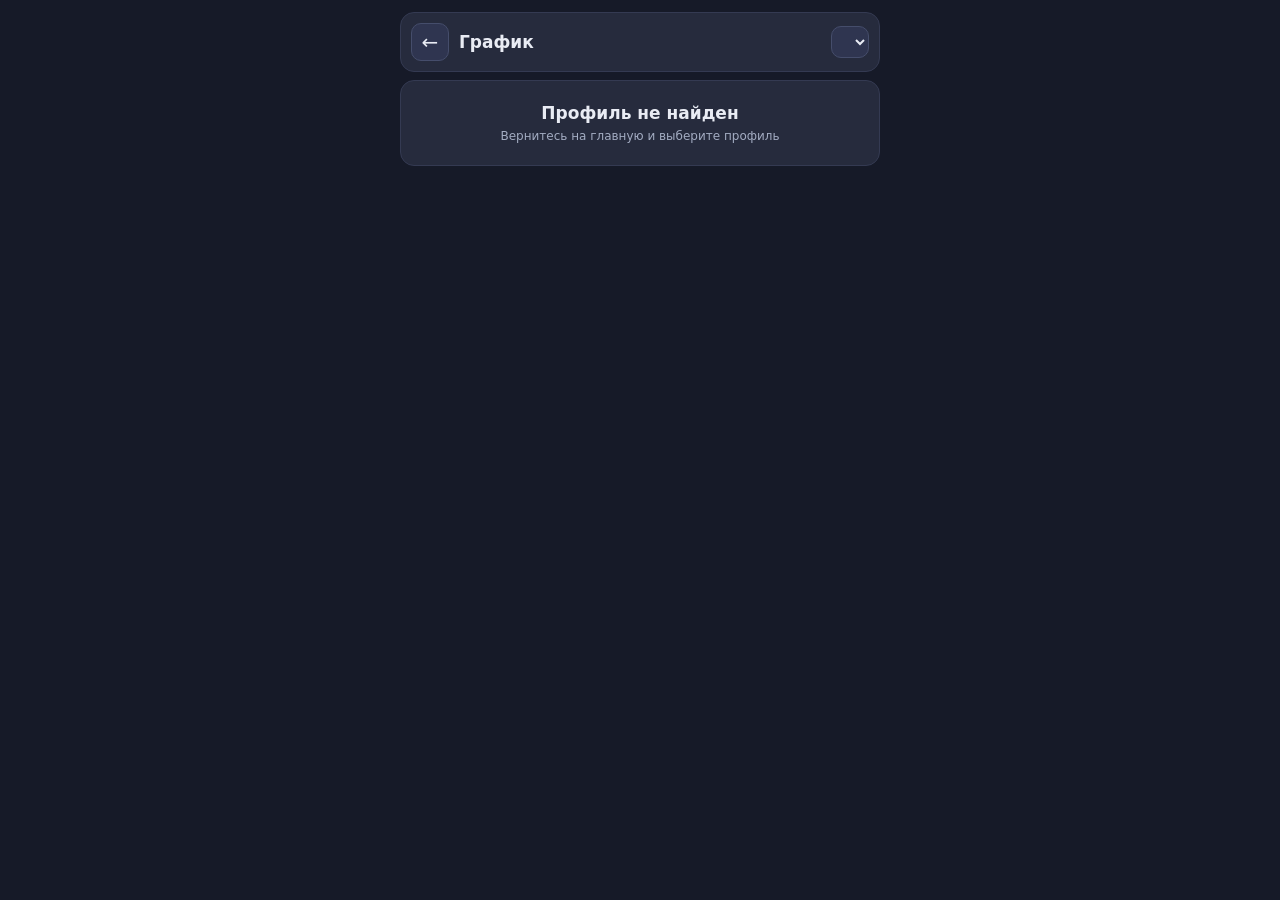
==== schedule.html @ d656f708 "Add files via upload" ====
<!DOCTYPE html>
<html lang="ru">
<head>
<meta charset="UTF-8">
<meta name="viewport" content="width=device-width, initial-scale=1, maximum-scale=1">
<title>График</title>
<style>
:root{--bg:#161a28;--card:#262b3d;--row:#262b3d;--line:#343a52;--txt:#e9ecf4;--mut:#a3acc2;--acc:#f5a524;--green:#3fbf8a;--vac:#8b7cf6;--btn:#2f3550;--bline:#454d6b}
*{box-sizing:border-box;-webkit-tap-highlight-color:transparent}
body{margin:0;background:var(--bg);color:var(--txt);font-family:system-ui,-apple-system,"Segoe UI",Roboto,sans-serif;font-size:14px;padding:12px;display:flex;justify-content:center}
.app{width:100%;max-width:480px;padding-bottom:20px}
.card{background:var(--card);border:1px solid var(--line);border-radius:14px;padding:10px;margin-bottom:8px}
.row{display:flex;align-items:center;justify-content:space-between;gap:8px}
.cap{color:var(--mut);font-size:11px;letter-spacing:.04em;text-transform:uppercase}
.mut{color:var(--mut);font-size:12px}
.title{font-size:17px;font-weight:600}
.back{width:38px;height:38px;border-radius:10px;border:1px solid #454d6b;color:var(--txt);text-decoration:none;font-size:20px;display:flex;align-items:center;justify-content:center;background:#2f3550;flex-shrink:0}
.yr{background:var(--btn);border:1px solid var(--bline);color:var(--txt);border-radius:10px;padding:6px 8px;font-size:14px;font-weight:600;font-family:inherit}
.yr option{background:#262b3d;color:#e9ecf4}
.tiles{display:grid;grid-template-columns:repeat(4,minmax(0,1fr));gap:6px;margin-bottom:8px}
.tile{background:#2f3550;border:1px solid #454d6b;border-radius:12px;padding:10px 2px 8px;text-align:center;color:var(--txt);font-size:11px;font-weight:500;line-height:1.2;min-width:0;font-family:inherit;cursor:pointer}
.tile svg{display:block;margin:0 auto 5px}
.sqr{display:block;width:14px;height:14px;background:#f0707a;border-radius:3px;margin:4px auto 9px}
.bar{height:6px;border-radius:3px;background:var(--btn);margin-top:8px;overflow:hidden}.bar i{display:block;height:100%;width:0;background:var(--vac);border-radius:3px}
.big{font-size:17px;font-weight:600;margin-top:2px}
.vrow{display:flex;align-items:center;justify-content:space-between;gap:8px;border-top:1px solid var(--line);padding:7px 0 0;margin-top:7px;font-size:13px}
.icobtn{width:34px;height:34px;border-radius:10px;border:1px solid var(--bline);background:var(--btn);color:var(--mut);display:flex;align-items:center;justify-content:center;cursor:pointer;padding:0;flex-shrink:0}
.smallbtn{border:1px solid var(--bline);background:var(--btn);color:var(--txt);border-radius:10px;padding:7px 12px;font-size:13px;font-weight:600;font-family:inherit;cursor:pointer}
.x{width:30px;height:30px;border-radius:8px;border:1px solid #454d6b;background:transparent;color:#f0707a;font-size:14px;cursor:pointer;padding:0;flex-shrink:0}
.warn{color:#fbbf24;font-size:11px}
.mo{background:#1c2030;border:1px solid var(--line);border-radius:8px;padding:4px 3px}
.mt{font-size:11px;font-weight:600;color:var(--acc);text-align:center;margin-bottom:3px}
.wd{display:grid;grid-template-columns:repeat(7,1fr);gap:1px;font-size:7px;color:#7d86a0;text-align:center;margin-bottom:1px}
.gd{display:grid;grid-template-columns:repeat(7,1fr);gap:1px}
.c{height:15px;border-radius:3px;display:flex;align-items:center;justify-content:center;font-size:8px;color:#7d86a0;border:1px solid transparent}
.wp{background:rgba(245,165,36,.22);color:#f5a524;font-weight:600}
.hp{background:rgba(63,191,138,.18);color:#3fbf8a;font-weight:600}
.wf{background:transparent;color:rgba(245,165,36,.85);border:1px dashed rgba(245,165,36,.4)}
.hf{background:transparent;color:rgba(63,191,138,.85);border:1px dashed rgba(63,191,138,.4)}
.vc{background:rgba(139,124,246,.28);color:#a99dfa;font-weight:600}
.td{outline:1.5px solid #e9ecf4;outline-offset:-1px;font-weight:700}
.lg{display:flex;gap:12px;flex-wrap:wrap;font-size:11px;color:var(--mut);margin-bottom:8px}
.lg span::before{content:"";display:inline-block;width:9px;height:9px;border-radius:3px;margin-right:5px;vertical-align:-1px}
.l1::before{background:rgba(245,165,36,.5)}.l2::before{background:rgba(63,191,138,.4)}.l3::before{background:rgba(139,124,246,.55)}.l4::before{border:1px dashed #a3acc2}
.btn{flex:1;border-radius:12px;padding:12px 4px;font-size:14px;font-weight:600;font-family:inherit;cursor:pointer;border:1.5px solid}
.btn.main{background:var(--acc);border-color:var(--acc);color:#1f1300}
.btn.out{background:transparent;border-color:var(--acc);color:var(--acc)}
.btn.plain{background:transparent;border-color:#454d6b;color:var(--txt)}
.ov{position:fixed;inset:0;background:rgba(0,0,0,.65);display:none;align-items:flex-end;justify-content:center;z-index:50;padding:12px}
.ov.show{display:flex}
.dlg{background:#262b3d;border:1px solid var(--line);border-radius:16px;padding:14px;width:100%;max-width:420px}
.dlg h3{margin:0 0 6px;font-size:16px;font-weight:600}
.dlg .note{color:var(--mut);font-size:12px;margin-bottom:10px;line-height:1.4}
.lab{display:block;margin:8px 0 4px;color:var(--mut);font-size:11px;text-transform:uppercase;letter-spacing:.04em}
input[type=date]{width:100%;background:#1c2030;border:1px solid #454d6b;border-radius:8px;color:var(--txt);padding:10px;font-size:16px;font-family:inherit;color-scheme:dark}
.btns{display:flex;gap:8px;margin-top:12px}
.seg{display:grid;grid-template-columns:repeat(2,minmax(0,1fr));gap:6px}
.sb{border:1.5px solid #454d6b;border-radius:10px;padding:10px 4px;text-align:center;font-size:13px;color:#c9cfdf;cursor:pointer}
.sb.on{border-color:var(--acc);background:rgba(245,165,36,.2);color:var(--acc);font-weight:600}
.banner{border-radius:12px;padding:10px;margin-bottom:8px;border:1px solid}
.banner.pv{background:rgba(164,155,255,.12);border-color:rgba(164,155,255,.5)}
.banner.pl{background:rgba(245,165,36,.1);border-color:rgba(245,165,36,.4)}
.empty{text-align:center;padding:22px 10px}
#toast{position:fixed;left:50%;bottom:22px;transform:translateX(-50%);max-width:92%;background:#2f3550;color:#e9ecf4;border:1px solid #454d6b;padding:10px 16px;border-radius:12px;font-size:13px;line-height:1.45;opacity:0;pointer-events:none;transition:opacity .25s;z-index:99}
.hidden{display:none}
a{color:var(--acc)}
</style>
</head>
<body>
<div class="app">

  <div class="card row">
    <span style="display:flex;align-items:center;gap:10px"><a class="back" href="index.html" aria-label="Назад">←</a><span class="title">График</span></span>
    <select id="yearSel" class="yr" aria-label="Год"></select>
  </div>

  <div id="noProfile" class="card empty hidden">
    <div class="title">Профиль не найден</div>
    <div class="mut" style="margin-top:6px">Вернитесь на главную и выберите профиль</div>
  </div>

  <div id="main">
    <div class="row" style="padding:0 6px 8px">
      <span class="mut" id="tplLine"></span>
      <a class="mut" href="index.html#settings">изменить</a>
    </div>

    <div id="banner"></div>

    <div class="tiles">
      <button class="tile" id="bStart"><svg width="24" height="24" viewBox="0 0 24 24" fill="#3fbf8a" aria-hidden="true"><path d="M7 4.5v15l12-7.5z"/></svg>Начало каденции</button>
      <button class="tile" id="bEnd"><span class="sqr"></span>Конец каденции</button>
      <button class="tile" id="bShift"><svg width="24" height="24" viewBox="0 0 24 24" fill="none" stroke="#f5a524" stroke-width="1.8" stroke-linecap="round" stroke-linejoin="round" aria-hidden="true"><path d="M18 4l3 3-3 3"/><path d="M3 7h18"/><path d="M6 20l-3-3 3-3"/><path d="M21 17H3"/></svg>Сдвиг</button>
      <button class="tile" id="bVac"><svg width="24" height="24" viewBox="0 0 24 24" fill="none" stroke="#8b7cf6" stroke-width="1.8" stroke-linecap="round" stroke-linejoin="round" aria-hidden="true"><path d="M17.5 21h-11a1 1 0 0 1 0-2h11a1 1 0 0 1 0 2"/><path d="M12 19v-8"/><path d="M5 11a7 7 0 0 1 14 0z"/></svg>Отпуск</button>
    </div>

    <div id="emptyState" class="card empty hidden">
      <div style="font-size:15px;font-weight:600">Укажите дату заезда</div>
      <div class="mut" style="margin:6px 0 12px;line-height:1.4">Первый день вашей вахты. От неё построится график вперёд.</div>
      <button class="btn out" id="bFirst" style="width:100%;flex:none">Выбрать дату</button>
    </div>

    <div id="info" class="card hidden">
      <div class="row">
        <div><div class="cap">Последний рабочий</div><div class="big" id="infoEnd" style="color:var(--acc)">—</div></div>
        <div style="text-align:right"><div class="cap">Ближайший заезд</div><div class="big" id="infoArr" style="color:var(--green)">—</div></div>
      </div>
      <div class="mut" style="margin-top:8px" id="infoNow"></div>
    </div>

    <div class="card">
      <div class="row"><span class="cap">Отпуск <span id="vacYear"></span></span><span style="display:flex;align-items:center;gap:8px"><span id="vacCnt" style="font-weight:600;color:var(--vac)"></span><button class="icobtn" id="vacEdit" aria-label="Изменить количество дней отпуска" title="Изменить количество дней"><svg width="18" height="18" viewBox="0 0 24 24" fill="none" stroke="currentColor" stroke-width="1.9" stroke-linecap="round" stroke-linejoin="round" aria-hidden="true"><path d="M4 20h4L18.5 9.5a2.8 2.8 0 0 0-4-4L4 16v4"/><path d="M13.5 6.5l4 4"/></svg></button></span></div>
      <div class="bar"><i id="vacBar"></i></div>
      <div class="row" style="border-top:1px solid var(--line);margin-top:8px;padding-top:8px"><span class="mut" id="vacNum"></span><button class="smallbtn" id="bVacList">Список ›</button></div>
    </div>

    <div class="card row">
      <span><span class="cap">Каденции</span> <span class="mut" id="cadCnt"></span></span>
      <button class="smallbtn" id="bCadList">Список ›</button>
    </div>

    <div class="card" id="calCard">
      <div class="lg"><span class="l1">Работа</span><span class="l2">Дома</span><span class="l3">Отпуск</span><span class="l4">Прогноз</span></div>
      <div id="cal" style="display:grid;grid-template-columns:repeat(3,minmax(0,1fr));gap:4px"></div>
    </div>
  </div>
</div>

<div class="ov" id="ov"><div class="dlg"><h3 id="dTitle"></h3><div id="dBody"></div><div class="btns" id="dBtns"></div></div></div>
<div id="toast"></div>

<script>
var $ = function(id){ return document.getElementById(id); };
var DAY = 86400000, VAC_LIMIT = 20;
var DAYS = {'Воскресенье':0,'Понедельник':1,'Вторник':2,'Среда':3,'Четверг':4,'Пятница':5,'Суббота':6};
var MONTHS = ['Январь','Февраль','Март','Апрель','Май','Июнь','Июль','Август','Сентябрь','Октябрь','Ноябрь','Декабрь'];
var WDN = ['Пн','Вт','Ср','Чт','Пт','Сб','Вс'];

/* ---------- даты: целые номера дней, без часовых поясов ---------- */
function pad(n){ return String(n).padStart(2,'0'); }
function dn(s){ var p = s.split('-').map(Number); return Math.round(Date.UTC(p[0],p[1]-1,p[2]) / DAY); }
function iso(n){ var d = new Date(n*DAY); return d.getUTCFullYear()+'-'+pad(d.getUTCMonth()+1)+'-'+pad(d.getUTCDate()); }
function wd(n){ return new Date(n*DAY).getUTCDay(); }
function todayN(){ var t = new Date(); return Math.round(Date.UTC(t.getFullYear(),t.getMonth(),t.getDate()) / DAY); }
function fmt(n){ var d = new Date(n*DAY); return pad(d.getUTCDate())+'.'+pad(d.getUTCMonth()+1); }
function fmtY(n){ return fmt(n)+'.'+new Date(n*DAY).getUTCFullYear(); }
function nextWdAfter(n, W){ var x = n+1; while (wd(x) !== W) x++; return x; }
function nextWdOnOrAfter(n, W){ var x = n; while (wd(x) !== W) x++; return x; }
function wdName(n){ return ['Вс','Пн','Вт','Ср','Чт','Пт','Сб'][wd(n)]; }

function toast(t, ms){
  var e = $('toast'); e.textContent = t; e.style.opacity = 1;
  clearTimeout(toast._t); toast._t = setTimeout(function(){ e.style.opacity = 0; }, ms || 3200);
}

/* ---------- хранилище: график лежит внутри профиля ---------- */
var profiles = [], idx = 0, prof = null, sch = null, W = 6;
function load(){
  try { profiles = JSON.parse(localStorage.getItem('driver_profiles')) || []; } catch(e){ profiles = []; }
  var i = parseInt(localStorage.getItem('active_profile_index'), 10);
  idx = (i >= 0 && profiles[i]) ? i : 0;
  prof = profiles[idx] || null;
  if (!prof) return false;
  sch = Object.assign({work:4, home:2, cadences:[], vacations:[], plan:null, vacLimits:{}}, prof.schedule || {});
  if (!sch.vacLimits || typeof sch.vacLimits !== 'object') sch.vacLimits = {};
  if (!Array.isArray(sch.cadences)) sch.cadences = [];
  if (!Array.isArray(sch.vacations)) sch.vacations = [];
  prof.schedule = sch;
  W = DAYS[prof.day] !== undefined ? DAYS[prof.day] : 6;
  return true;
}
function save(){
  profiles[idx] = prof;
  try { localStorage.setItem('driver_profiles', JSON.stringify(profiles)); } catch(e){ toast('⚠️ Не удалось сохранить'); }
}

/* ---------- расчёт графика ---------- */
function buildTimeline(over){
  over = over || {};
  var N = sch.work, M = sch.home, T = todayN();
  var cad = sch.cadences.map(function(c){ return {s:dn(c.start), e:c.end ? dn(c.end) : null}; }).sort(function(a,b){ return a.s-b.s; });
  var vac = sch.vacations.map(function(v){ return {s:dn(v.start), e:dn(v.end)}; });
  var st = new Map(), blocks = [];
  if (!cad.length) return {empty:true, st:st, blocks:blocks, vacSet:new Set(), vacWarn:[]};
  function mark(a, b, t){ if (b < a) return; for (var x = a; x <= b; x++) st.set(x, t); blocks.push({t:t, s:a, e:b}); }

  var endOvUsed = false, lastEnd = null;
  for (var i = 0; i < cad.length; i++){
    var c = cad[i], nxt = cad[i+1], e = c.e;
    if (e === null){
      e = c.s + N*7;
      if (!nxt){
        if (over.end != null && !endOvUsed){ e = over.end; endOvUsed = true; }
        else if (T > e) e = nextWdOnOrAfter(T, W);
      }
    }
    if (nxt) e = Math.min(e, nxt.s - 1);
    if (e < c.s) e = c.s;
    mark(c.s, e, 'w');
    if (nxt) mark(e+1, nxt.s-1, 'h'); else lastEnd = e;
  }

  function attach(a, endDay){
    var changed = true;
    while (changed){
      changed = false;
      for (var k = 0; k < vac.length; k++){
        var v = vac[k];
        if (v.e >= a && v.s <= a+6 && v.e > endDay){
          var na = nextWdAfter(v.e, W);
          if (na > a){ a = na; changed = true; }
        }
      }
    }
    return a;
  }

  var horizon = Math.max(T, lastEnd) + 365*3 + 60, end = lastEnd, arrOv = over.arrival;
  while (true){
    var a = (arrOv != null && arrOv > end) ? arrOv : attach(end + M*7, end);
    arrOv = null;
    if (a > horizon){ mark(end+1, horizon, 'h'); break; }
    mark(end+1, a-1, 'h');
    var e2 = a + N*7;
    if (over.end != null && !endOvUsed && over.end >= a){ e2 = over.end; endOvUsed = true; }
    mark(a, e2, 'w');
    end = e2;
  }

  var vacSet = new Set();
  vac.forEach(function(v){ for (var x = v.s; x <= v.e; x++) vacSet.add(x); });
  var vacWarn = vac.map(function(v){ for (var x = v.s; x <= v.e; x++){ if (st.get(x) === 'w') return true; } return false; });
  return {empty:false, st:st, blocks:blocks, vacSet:vacSet, vacWarn:vacWarn};
}
function dayStatus(tl, x){ return tl.vacSet.has(x) ? 'v' : (tl.st.get(x) || ''); }
function whereNow(tl, T){
  var cur = null, prev = null, next = null;
  tl.blocks.forEach(function(b){
    if (b.t !== 'w') return;
    if (b.s <= T && T <= b.e) cur = b;
    else if (b.e < T) prev = b;
    else if (b.s > T && !next) next = b;
  });
  return {cur:cur, prev:prev, next:next};
}

/* ---------- сценарий «сдвиг»: просмотр и сохранённый план ---------- */
var preview = null;
function activeOver(){
  var src = preview || sch.plan;
  if (!src) return {};
  return {end: src.end ? dn(src.end) : null, arrival: src.arrival ? dn(src.arrival) : null};
}

/* ---------- окна ---------- */
function openDlg(title, note, bodyHtml, buttons){
  $('dTitle').textContent = title;
  $('dBody').innerHTML = (note ? '<div class="note">'+note+'</div>' : '') + bodyHtml;
  var bb = $('dBtns'); bb.innerHTML = '';
  buttons.forEach(function(b){
    var el = document.createElement('button');
    el.className = 'btn ' + (b.cls || 'plain'); el.textContent = b.text;
    el.onclick = function(){ var r = b.fn ? b.fn() : null; if (r !== false) closeDlg(); };
    bb.appendChild(el);
  });
  $('ov').classList.add('show');
}
function closeDlg(){ $('ov').classList.remove('show'); }
function askConfirm(text, fn){
  openDlg(text, '', '', [{text:'Да', cls:'out', fn:fn}, {text:'Нет'}]);
}

/* ---------- действия ---------- */
function openCadList(){
  if (!sch.cadences.length){ toast('Пока нет отметок'); return; }
  var html = '<div id="cadBox" style="max-height:50vh;overflow-y:auto"></div>';
  openDlg('Каденции', '', html, [{text:'Закрыть', cls:'plain'}]);
  var box = $('cadBox');
  sch.cadences.slice().reverse().forEach(function(c, i){
    var r = document.createElement('div'); r.className = 'vrow'; if (i === 0) { r.style.borderTop = '0'; r.style.marginTop = '0'; }
    r.innerHTML = '<span>' + fmtY(dn(c.start)) + ' → ' + (c.end ? fmtY(dn(c.end)) : '<span class="mut">идёт</span>') + '</span><button class="x" aria-label="Удалить">✕</button>';
    r.querySelector('.x').onclick = function(){
      askConfirm('Удалить отметку?', function(){
        sch.cadences = sch.cadences.filter(function(x){ return x !== c; });
        save(); render();
        if (sch.cadences.length) setTimeout(openCadList, 0);
      });
    };
    box.appendChild(r);
  });
}
function openVacList(){
  if (!sch.vacations.length){ toast('Нет добавленных отпусков'); return; }
  var tl = buildTimeline(activeOver());
  openDlg('Отпуска', '', '<div id="vacBox" style="max-height:50vh;overflow-y:auto"></div>', [{text:'Закрыть', cls:'plain'}]);
  var box = $('vacBox');
  sch.vacations.forEach(function(v, i){
    var r = document.createElement('div'); r.className = 'vrow'; if (i === 0){ r.style.borderTop = '0'; r.style.marginTop = '0'; }
    var warn = (!tl.empty && tl.vacWarn && tl.vacWarn[i]) ? ' <span class="warn">⚠ пересекается с работой</span>' : '';
    r.innerHTML = '<span style="color:#c7c2ff">' + fmtY(dn(v.start)) + ' — ' + fmtY(dn(v.end)) + warn + '</span><button class="x" aria-label="Удалить">✕</button>';
    r.querySelector('.x').onclick = function(){
      askConfirm('Удалить отпуск?', function(){
        sch.vacations = sch.vacations.filter(function(x){ return x !== v; });
        save(); render();
        if (sch.vacations.length) setTimeout(openVacList, 0);
      });
    };
    box.appendChild(r);
  });
}
function openStart(){
  var def = iso(todayN());
  openDlg('Начало каденции', 'Первый рабочий день вахты (день заезда).',
    '<label class="lab" for="f1">Дата заезда</label><input type="date" id="f1" value="'+def+'">',
    [{text:'Сохранить', cls:'main', fn:function(){
      var v = $('f1').value; if (!v){ toast('Выберите дату'); return false; }
      var n = dn(v);
      sch.cadences = sch.cadences.filter(function(c){ return c.start !== v; });
      sch.cadences.push({start:v, end:null});
      sch.cadences.sort(function(a,b){ return a.start < b.start ? -1 : 1; });
      if (sch.plan){ sch.plan.arrival = null; if (!sch.plan.end) sch.plan = null; }
      save(); render();
      toast(wd(n) !== W ? 'Сохранено. Это не '+(prof.day||'Суббота').toLowerCase()+', проверьте дату' : '✅ Каденция начата: '+fmtY(n));
    }}, {text:'Отмена'}]);
}
function openEnd(){
  var open = sch.cadences.filter(function(c){ return !c.end; });
  if (!open.length){ toast('Нет открытой каденции. Сначала «Начало каденции»'); return; }
  function pick(v){
    var best = null;
    open.forEach(function(c){ if (c.start <= v && (!best || c.start > best.start)) best = c; });
    return best;
  }
  openDlg('Конец каденции', '',
    '<label class="lab" for="f1">Последний рабочий день</label><input type="date" id="f1" value="'+iso(todayN())+'"><div class="mut" id="endFor" style="margin-top:8px"></div>',
    [{text:'Сохранить', cls:'main', fn:function(){
      var v = $('f1').value; if (!v){ toast('Выберите дату'); return false; }
      var c = pick(v);
      if (!c){ toast('Нет каденции, начатой до этой даты'); return false; }
      c.end = v;
      if (sch.plan){ sch.plan.end = null; if (!sch.plan.arrival) sch.plan = null; }
      save(); render();
      toast(wd(dn(v)) !== W ? 'Сохранено. Это не '+(prof.day||'Суббота').toLowerCase()+', проверьте дату' : '✅ Каденция закончена: '+fmtY(dn(v)));
    }}, {text:'Отмена'}]);
  function upd(){
    var v = $('f1').value, c = v ? pick(v) : null;
    $('endFor').textContent = c ? 'Для каденции, начатой ' + fmtY(dn(c.start)) : 'Нет каденции, начатой до этой даты';
  }
  $('f1').onchange = upd; $('f1').oninput = upd; upd();
}
function openVac(){
  var d = iso(todayN());
  openDlg('Отпуск', '',
    '<label class="lab" for="f1">Начало отпуска</label><input type="date" id="f1" value="'+d+'">' +
    '<label class="lab" for="f2">Конец отпуска</label><input type="date" id="f2" value="'+d+'">',
    [{text:'Сохранить', cls:'main', fn:function(){
      var a = $('f1').value, b = $('f2').value;
      if (!a || !b){ toast('Укажите обе даты'); return false; }
      if (b < a){ toast('Конец раньше начала'); return false; }
      var clash = sch.vacations.some(function(v){ return a <= v.end && b >= v.start; });
      if (clash){ toast('Пересекается с другим отпуском'); return false; }
      sch.vacations.push({start:a, end:b});
      sch.vacations.sort(function(x,y){ return x.start < y.start ? -1 : 1; });
      save(); render(); toast('✅ Отпуск добавлен');
    }}, {text:'Отмена'}]);
}
function openShift(){
  var tl = buildTimeline({});
  if (tl.empty){ toast('Сначала укажите дату заезда'); return; }
  var T = todayN(), cur = null, nextArr = null;
  tl.blocks.forEach(function(b){ if (b.t === 'w'){ if (!cur && b.e >= T) cur = b; else if (cur && !nextArr && b.s > cur.e) nextArr = b.s; } });
  var mode = 'end';
  var defEnd = cur ? cur.e : T, defArr = nextArr || T;
  var html = '<div class="seg"><div class="sb on" id="m1">Закончу работу</div><div class="sb" id="m2">Начну работу</div></div>' +
    '<label class="lab" for="f1" id="fl">Новый последний рабочий день</label><input type="date" id="f1" value="'+iso(defEnd)+'">';
  openDlg('Сдвиг', 'Посмотрите, что изменится в графике. Ничего не сохранится, пока вы сами не нажмёте «Сохранить как план».', html, [
    {text:'Посмотреть', cls:'out', fn:function(){ return applyShift(mode, false); }},
    {text:'Как план', cls:'main', fn:function(){ return applyShift(mode, true); }},
    {text:'Отмена'}]);
  function setMode(m){
    mode = m;
    $('m1').classList.toggle('on', m === 'end'); $('m2').classList.toggle('on', m === 'arr');
    $('fl').textContent = m === 'end' ? 'Новый последний рабочий день' : 'Новая дата заезда';
    $('f1').value = iso(m === 'end' ? defEnd : defArr);
  }
  $('m1').onclick = function(){ setMode('end'); };
  $('m2').onclick = function(){ setMode('arr'); };
}
function applyShift(mode, saveIt){
  var v = $('f1').value; if (!v){ toast('Выберите дату'); return false; }
  var p = {end: mode === 'end' ? v : null, arrival: mode === 'arr' ? v : null};
  if (saveIt){
    sch.plan = {end: p.end || (sch.plan && sch.plan.end) || null, arrival: p.arrival || (sch.plan && sch.plan.arrival) || null};
    preview = null; save(); toast('✅ План сохранён');
  } else { preview = p; }
  render();
}

/* ---------- отрисовка ---------- */
function vacLimit(year){
  var v = sch.vacLimits && sch.vacLimits[year];
  return (typeof v === 'number') ? v : VAC_LIMIT;
}
function openVacLimit(){
  var year = parseInt($('yearSel').value, 10);
  openDlg('Дней отпуска в ' + year + ' году', 'Сколько дней отпуска у вас положено в этом году. Для каждого года задаётся отдельно.',
    '<label class="lab" for="f1">Положено дней</label><input type="number" id="f1" inputmode="numeric" min="0" max="365" value="' + vacLimit(year) + '" style="width:100%;background:#1c2030;border:1px solid #454d6b;border-radius:8px;color:#e9ecf4;padding:10px;font-size:16px;font-family:inherit;">',
    [{text:'Сохранить', cls:'main', fn:function(){
      var n = parseInt($('f1').value, 10);
      if (isNaN(n) || n < 0 || n > 365){ toast('Введите число от 0 до 365'); return false; }
      sch.vacLimits[year] = n; save(); render(); toast('✅ Сохранено: ' + n + ' дней');
    }}, {text:'Отмена'}]);
}
function vacCount(year){
  var s = new Set();
  sch.vacations.forEach(function(v){
    for (var x = dn(v.start); x <= dn(v.end); x++){ if (new Date(x*DAY).getUTCFullYear() === year) s.add(x); }
  });
  return s.size;
}
function render(){
  var year = parseInt($('yearSel').value, 10), T = todayN();
  $('tplLine').textContent = 'График ' + sch.work + '/' + sch.home + ' · день заезда: ' + (prof.day || 'Суббота').toLowerCase();

  var over = activeOver(), tl = buildTimeline(over);

  // баннер плана / просмотра
  var bn = $('banner'); bn.innerHTML = '';
  function bannerText(o){
    var t = [];
    if (o.end) t.push('закончу работу ' + fmtY(dn(o.end)));
    if (o.arrival) t.push('начну работу ' + fmtY(dn(o.arrival)));
    return t.join(', ');
  }
  var conflicts = tl.vacWarn.reduce(function(acc, w, i){ if (w) acc.push(sch.vacations[i]); return acc; }, []);
  if (preview || sch.plan){
    var src = preview || sch.plan;
    var div = document.createElement('div');
    div.className = 'banner ' + (preview ? 'pv' : 'pl');
    div.innerHTML = '<div style="font-weight:600;margin-bottom:4px">' + (preview ? 'Просмотр: ' : 'План: ') + bannerText(src) + '</div>' +
      '<div class="mut">' + (preview ? 'Ничего не сохранено.' : 'Показан в календаре как прогноз.') + '</div>' +
      (conflicts.length ? '<div class="warn" style="margin-top:4px">⚠ Пересекается с отпуском: ' + conflicts.map(function(v){ return fmt(dn(v.start))+'–'+fmt(dn(v.end)); }).join(', ') + '</div>' : '') +
      '<div class="btns" style="margin-top:8px"></div>';
    var bt = div.querySelector('.btns');
    function mk(text, cls, fn){ var b = document.createElement('button'); b.className = 'btn ' + cls; b.style.padding = '9px 4px'; b.textContent = text; b.onclick = fn; bt.appendChild(b); }
    if (preview){
      mk('Сохранить как план', 'main', function(){ sch.plan = {end: preview.end || (sch.plan && sch.plan.end) || null, arrival: preview.arrival || (sch.plan && sch.plan.arrival) || null}; preview = null; save(); render(); });
      mk('Сбросить', 'plain', function(){ preview = null; render(); });
    } else {
      mk('Убрать план', 'plain', function(){ askConfirm('Убрать план?', function(){ sch.plan = null; save(); render(); }); });
    }
    bn.appendChild(div);
  }

  // пустое состояние / инфо
  $('emptyState').classList.toggle('hidden', !tl.empty);
  $('info').classList.toggle('hidden', tl.empty);
  $('calCard').classList.toggle('hidden', tl.empty);
  if (!tl.empty){
    var wn = whereNow(tl, T);
    var lastWork = wn.cur ? wn.cur.e : (wn.prev ? wn.prev.e : null);
    var arrive = wn.next ? wn.next.s : null;
    $('infoEnd').innerHTML = lastWork != null ? fmt(lastWork) + ' <span class="mut">' + wdName(lastWork) + '</span>' : '—';
    $('infoArr').innerHTML = arrive != null ? fmt(arrive) + ' <span class="mut">' + wdName(arrive) + '</span>' : '—';
    var s = dayStatus(tl, T);
    $('infoNow').textContent = 'Сегодня: ' + (s === 'w' ? 'на работе' : s === 'h' ? 'дома' : s === 'v' ? 'отпуск' : '—');
  }

  // отпуска: только счётчик, сам список во всплывающем окне
  $('vacYear').textContent = year;
  var cnt = vacCount(year), lim = vacLimit(year);
  $('vacCnt').textContent = cnt + ' / ' + lim + ' дней';
  $('vacCnt').style.color = cnt > lim ? '#f0707a' : '';
  $('vacBar').style.width = (lim > 0 ? Math.min(100, cnt / lim * 100) : (cnt > 0 ? 100 : 0)) + '%';
  $('vacBar').style.background = cnt > lim ? '#f0707a' : '';
  $('vacNum').textContent = 'Отпусков: ' + sch.vacations.length;

  // каденции: только счётчик, сам список во всплывающем окне
  $('cadCnt').textContent = '· ' + sch.cadences.length;

  // календарь
  var host = $('cal'); host.innerHTML = '';
  if (tl.empty) return;
  for (var m = 0; m < 12; m++){
    var box = document.createElement('div'); box.className = 'mo';
    var h = '<div class="mt">' + MONTHS[m] + '</div><div class="wd">' + WDN.map(function(x){ return '<span>'+x+'</span>'; }).join('') + '</div><div class="gd">';
    var firstN = Math.round(Date.UTC(year, m, 1) / DAY), shift = (wd(firstN) + 6) % 7;
    for (var k = 0; k < shift; k++) h += '<div></div>';
    var dim = new Date(Date.UTC(year, m+1, 0)).getUTCDate();
    for (var d = 1; d <= dim; d++){
      var x = firstN + d - 1, s2 = dayStatus(tl, x), past = x <= T, cls = 'c';
      if (s2 === 'v') cls += ' vc';
      else if (s2 === 'w') cls += past ? ' wp' : ' wf';
      else if (s2 === 'h') cls += past ? ' hp' : ' hf';
      if (x === T) cls += ' td';
      h += '<div class="' + cls + '">' + d + '</div>';
    }
    box.innerHTML = h + '</div>'; host.appendChild(box);
  }
}

/* ---------- запуск ---------- */
(function(){
  if (!load()){ $('main').classList.add('hidden'); $('noProfile').classList.remove('hidden'); return; }
  var ys = $('yearSel'), cy = new Date().getFullYear();
  for (var y = cy - 1; y <= cy + 2; y++){ var o = document.createElement('option'); o.value = y; o.textContent = y; if (y === cy) o.selected = true; ys.appendChild(o); }
  ys.onchange = render;
  $('bStart').onclick = openStart; $('bEnd').onclick = openEnd; $('bShift').onclick = openShift; $('bVac').onclick = openVac;
  $('bFirst').onclick = openStart; $('bCadList').onclick = openCadList; $('bVacList').onclick = openVacList; $('vacEdit').onclick = openVacLimit;
  $('ov').onclick = function(e){ if (e.target === $('ov')) closeDlg(); };
  render();
})();
</script>
<script>
/* «←» в разделе = то же, что кнопка «Назад» телефона: возврат на главную без лишних записей в истории */
document.querySelectorAll('a.back').forEach(function(a){
  a.addEventListener('click', function(e){
    e.preventDefault();
    var ok = false; try { ok = sessionStorage.getItem('navFromIndex') === '1'; } catch(x){}
    if (ok && history.length > 1) history.back(); else location.replace('index.html');
  });
});
</script>
</body>
</html>
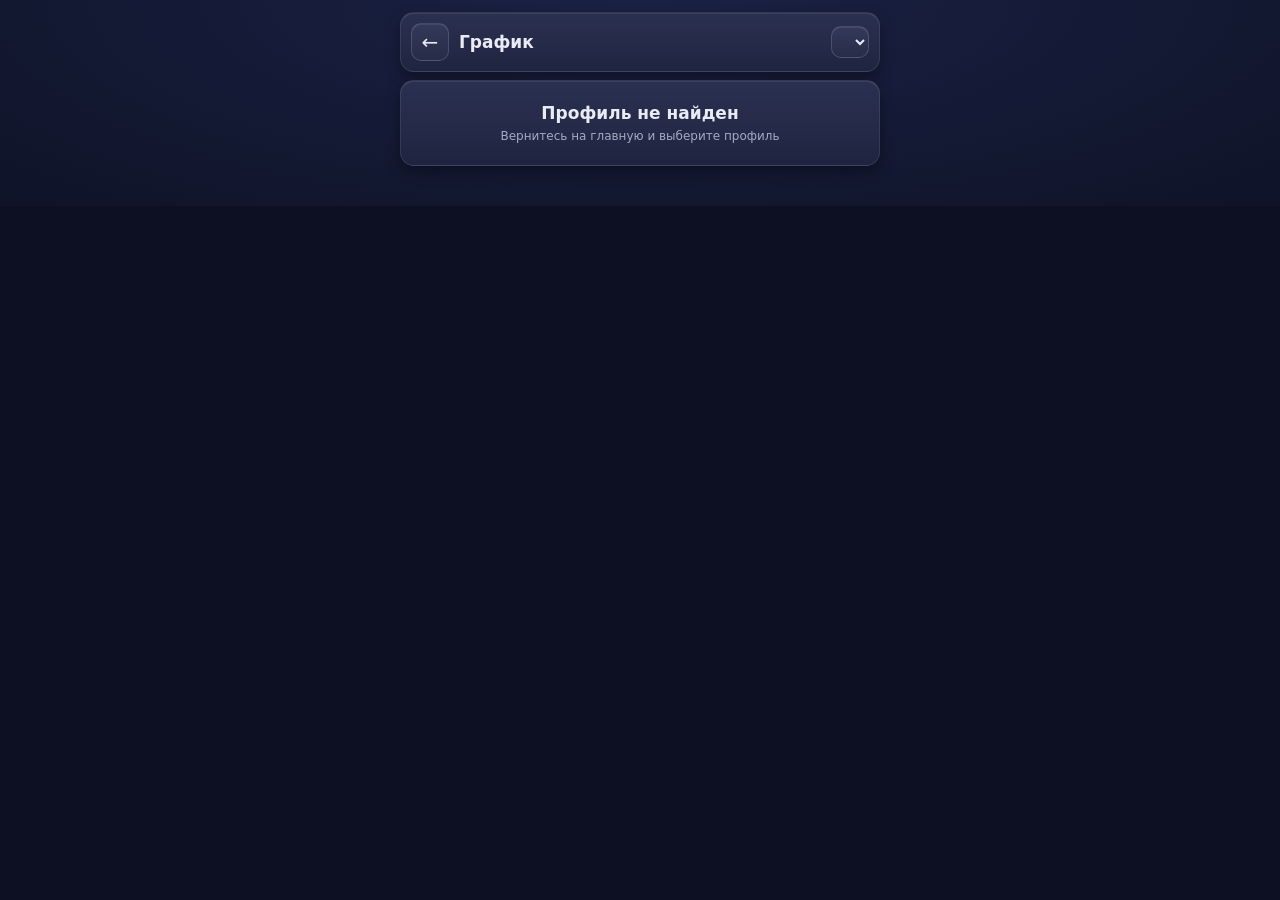
==== commit dde38eb7: "Add files via upload" ====
--- a/schedule.html
+++ b/schedule.html
@@ -28,26 +28,38 @@
 .smallbtn{border:1px solid var(--bline);background:var(--btn);color:var(--txt);border-radius:10px;padding:7px 12px;font-size:13px;font-weight:600;font-family:inherit;cursor:pointer}
 .x{width:30px;height:30px;border-radius:8px;border:1px solid #454d6b;background:transparent;color:#f0707a;font-size:14px;cursor:pointer;padding:0;flex-shrink:0}
 .warn{color:#fbbf24;font-size:11px}
-.mo{background:#1c2030;border:1px solid var(--line);border-radius:8px;padding:4px 3px}
-.mt{font-size:11px;font-weight:600;color:var(--acc);text-align:center;margin-bottom:3px}
-.wd{display:grid;grid-template-columns:repeat(7,1fr);gap:1px;font-size:7px;color:#7d86a0;text-align:center;margin-bottom:1px}
-.gd{display:grid;grid-template-columns:repeat(7,1fr);gap:1px}
-.c{height:15px;border-radius:3px;display:flex;align-items:center;justify-content:center;font-size:8px;color:#7d86a0;border:1px solid transparent}
+.mo{background:#1c2030;border:1px solid var(--line);border-radius:10px;padding:6px 6px 7px}
+.mt{font-size:13px;font-weight:600;color:var(--acc);text-align:center;margin-bottom:4px}
+.wd{display:grid;grid-template-columns:repeat(7,1fr);gap:2px;font-size:9px;color:#7d86a0;text-align:center;margin-bottom:2px}
+.gd{display:grid;grid-template-columns:repeat(7,1fr);gap:2px}
+.c{height:22px;border-radius:4px;display:flex;align-items:center;justify-content:center;font-size:11px;color:#7d86a0;border:1px solid transparent}
 .wp{background:rgba(245,165,36,.22);color:#f5a524;font-weight:600}
 .hp{background:rgba(63,191,138,.18);color:#3fbf8a;font-weight:600}
 .wf{background:transparent;color:rgba(245,165,36,.85);border:1px dashed rgba(245,165,36,.4)}
 .hf{background:transparent;color:rgba(63,191,138,.85);border:1px dashed rgba(63,191,138,.4)}
 .vc{background:rgba(139,124,246,.28);color:#a99dfa;font-weight:600}
 .td{outline:1.5px solid #e9ecf4;outline-offset:-1px;font-weight:700}
+.nyl{grid-column:1/-1;font-size:14px;font-weight:600;color:#4aa3df;display:flex;align-items:center;gap:10px;margin:6px 0 2px}.nyl::before,.nyl::after{content:'';flex:1;height:1.5px;background:rgba(74,163,223,.55);border-radius:1px}
+.vz{background:#e5484d !important;color:#fff !important;border-color:#e5484d !important;font-weight:700}
+.av{background-image:repeating-linear-gradient(135deg,rgba(233,236,244,.16) 0 2px,transparent 2px 5px)}
+.visa{display:flex;align-items:center;justify-content:space-between;gap:8px;border-top:1px solid var(--line);margin-top:8px;padding-top:8px}
+.visa .vt{display:flex;align-items:center;gap:8px;font-size:13px;min-width:0}
 .lg{display:flex;gap:12px;flex-wrap:wrap;font-size:11px;color:var(--mut);margin-bottom:8px}
 .lg span::before{content:"";display:inline-block;width:9px;height:9px;border-radius:3px;margin-right:5px;vertical-align:-1px}
-.l1::before{background:rgba(245,165,36,.5)}.l2::before{background:rgba(63,191,138,.4)}.l3::before{background:rgba(139,124,246,.55)}.l4::before{border:1px dashed #a3acc2}
+.l1::before{background:rgba(245,165,36,.5)}.l2::before{background:rgba(63,191,138,.4)}.l3::before{background:rgba(139,124,246,.55)}.l4::before{border:1px dashed #a3acc2}.l5::before{background:#e5484d}.l6::before{background:repeating-linear-gradient(135deg,rgba(233,236,244,.55) 0 2px,transparent 2px 4px)}
 .btn{flex:1;border-radius:12px;padding:12px 4px;font-size:14px;font-weight:600;font-family:inherit;cursor:pointer;border:1.5px solid}
 .btn.main{background:var(--acc);border-color:var(--acc);color:#1f1300}
 .btn.out{background:transparent;border-color:var(--acc);color:var(--acc)}
 .btn.plain{background:transparent;border-color:#454d6b;color:var(--txt)}
 .ov{position:fixed;inset:0;background:rgba(0,0,0,.65);display:none;align-items:flex-end;justify-content:center;z-index:50;padding:12px}
 .ov.show{display:flex}
+.ov.top{align-items:flex-start;padding-top:14px}
+.dlg{max-height:94vh;overflow-y:auto}
+.dlg .note2{color:#c9cfdf;font-size:15px;line-height:1.45;margin-bottom:12px}
+.btns.col{flex-direction:column}
+.edt{display:flex;justify-content:space-between;align-items:center;margin-top:12px;padding:10px 12px;border:1px solid #454d6b;border-radius:10px;font-size:14px;cursor:pointer}
+.edrow{display:flex;align-items:center;justify-content:space-between;gap:8px;padding:8px 4px 0 4px;font-size:14px}
+.edrow .sub{color:var(--mut);font-size:12px}
 .dlg{background:#262b3d;border:1px solid var(--line);border-radius:16px;padding:14px;width:100%;max-width:420px}
 .dlg h3{margin:0 0 6px;font-size:16px;font-weight:600}
 .dlg .note{color:var(--mut);font-size:12px;margin-bottom:10px;line-height:1.4}
@@ -58,6 +70,7 @@
 .sb{border:1.5px solid #454d6b;border-radius:10px;padding:10px 4px;text-align:center;font-size:13px;color:#c9cfdf;cursor:pointer}
 .sb.on{border-color:var(--acc);background:rgba(245,165,36,.2);color:var(--acc);font-weight:600}
 .banner{border-radius:12px;padding:10px;margin-bottom:8px;border:1px solid}
+.banner.pend{background:rgba(74,163,223,.1);border-color:rgba(74,163,223,.45)}
 .banner.pv{background:rgba(164,155,255,.12);border-color:rgba(164,155,255,.5)}
 .banner.pl{background:rgba(245,165,36,.1);border-color:rgba(245,165,36,.4)}
 .empty{text-align:center;padding:22px 10px}
@@ -65,6 +78,7 @@
 .hidden{display:none}
 a{color:var(--acc)}
 </style>
+<link rel="stylesheet" href="style.css">
 </head>
 <body>
 <div class="app">
@@ -106,6 +120,7 @@
         <div style="text-align:right"><div class="cap">Ближайший заезд</div><div class="big" id="infoArr" style="color:var(--green)">—</div></div>
       </div>
       <div class="mut" style="margin-top:8px" id="infoNow"></div>
+      <div class="visa"><span class="vt"><svg width="18" height="18" viewBox="0 0 24 24" fill="none" stroke="#8b7cf6" stroke-width="1.8" stroke-linecap="round" stroke-linejoin="round" aria-hidden="true" style="flex-shrink:0"><path d="M3 6a2 2 0 0 1 2-2h14a2 2 0 0 1 2 2v12a2 2 0 0 1-2 2H5a2 2 0 0 1-2-2z"/><path d="M7 9h4"/><path d="M7 13h2"/><path d="M15 12a2 2 0 1 0 4 0a2 2 0 1 0-4 0"/></svg><span id="visaTxt"></span></span><button class="smallbtn" id="bVisa">Указать</button></div>
     </div>
 
     <div class="card">
@@ -120,8 +135,8 @@
     </div>
 
     <div class="card" id="calCard">
-      <div class="lg"><span class="l1">Работа</span><span class="l2">Дома</span><span class="l3">Отпуск</span><span class="l4">Прогноз</span></div>
-      <div id="cal" style="display:grid;grid-template-columns:repeat(3,minmax(0,1fr));gap:4px"></div>
+      <div class="lg"><span class="l1">Работа</span><span class="l2">Дома</span><span class="l3">Отпуск</span><span class="l4">Прогноз</span><span class="l5 hidden" id="lgVisa">Конец визы</span><span class="l6 hidden" id="lgAv">После визы</span></div>
+      <div id="cal" style="display:grid;grid-template-columns:repeat(2,minmax(0,1fr));gap:6px"></div>
     </div>
   </div>
 </div>
@@ -146,6 +161,10 @@
 function fmtY(n){ return fmt(n)+'.'+new Date(n*DAY).getUTCFullYear(); }
 function nextWdAfter(n, W){ var x = n+1; while (wd(x) !== W) x++; return x; }
 function nextWdOnOrAfter(n, W){ var x = n; while (wd(x) !== W) x++; return x; }
+// конец работы, если заезд в день s: в контрольный день — N недель, иначе до ближайшей контрольной субботы и ещё N-1 неделя
+function workEndFrom(s, N, W){ return wd(s) === W ? s + N*7 : nextWdAfter(s, W) + (N-1)*7; }
+// заезд после выезда в день e: до ближайшей контрольной субботы (или сам день, если он контрольный) и ещё M недель
+function arrivalAfter(e, M, W){ return nextWdOnOrAfter(e, W) + M*7; }
 function wdName(n){ return ['Вс','Пн','Вт','Ср','Чт','Пт','Сб'][wd(n)]; }
 
 function toast(t, ms){
@@ -161,7 +180,13 @@
   idx = (i >= 0 && profiles[i]) ? i : 0;
   prof = profiles[idx] || null;
   if (!prof) return false;
-  sch = Object.assign({work:4, home:2, cadences:[], vacations:[], plan:null, vacLimits:{}}, prof.schedule || {});
+  sch = Object.assign({work:4, home:2, cadences:[], vacations:[], edits:[], vacLimits:{}}, prof.schedule || {});
+  if (!Array.isArray(sch.edits)) sch.edits = [];
+  if (sch.plan){   // старый формат: один выезд и один заезд
+    if (sch.plan.end) sch.edits.push({k:'end', d:sch.plan.end});
+    if (sch.plan.arrival) sch.edits.push({k:'arr', d:sch.plan.arrival});
+  }
+  delete sch.plan;
   if (!sch.vacLimits || typeof sch.vacLimits !== 'object') sch.vacLimits = {};
   if (!Array.isArray(sch.cadences)) sch.cadences = [];
   if (!Array.isArray(sch.vacations)) sch.vacations = [];
@@ -175,24 +200,40 @@
 }
 
 /* ---------- расчёт графика ---------- */
+var EDIT_WIN = 21;   // правка относится к ближайшему выезду/заезду в пределах трёх недель
+function takeNear(list, target, min){
+  var bi = -1, bd = EDIT_WIN + 1;
+  for (var i = 0; i < list.length; i++){
+    if (list[i].used || list[i].n < min) continue;
+    var dd = Math.abs(list[i].n - target);
+    if (dd < bd){ bd = dd; bi = i; }
+  }
+  if (bi < 0) return null;
+  list[bi].used = true; return list[bi];
+}
 function buildTimeline(over){
   over = over || {};
+  var ends = (over.ends || []).map(function(x){ return {n:x.n, d:x.d, k:'end', used:false}; });
+  var arrs = (over.arrs || []).map(function(x){ return {n:x.n, d:x.d, k:'arr', used:false}; });
+  var applied = [];
   var N = sch.work, M = sch.home, T = todayN();
   var cad = sch.cadences.map(function(c){ return {s:dn(c.start), e:c.end ? dn(c.end) : null}; }).sort(function(a,b){ return a.s-b.s; });
   var vac = sch.vacations.map(function(v){ return {s:dn(v.start), e:dn(v.end)}; });
   var st = new Map(), blocks = [];
-  if (!cad.length) return {empty:true, st:st, blocks:blocks, vacSet:new Set(), vacWarn:[]};
-  function mark(a, b, t){ if (b < a) return; for (var x = a; x <= b; x++) st.set(x, t); blocks.push({t:t, s:a, e:b}); }
-
-  var endOvUsed = false, lastEnd = null;
+  if (!cad.length) return {empty:true, st:st, blocks:blocks, vacSet:new Set(), vacWarn:[], applied:[], pending:null};
+  function mark(a, b, t, f){ if (b < a) return; for (var x = a; x <= b; x++) st.set(x, t); blocks.push({t:t, s:a, e:b, f:!!f}); }
+
+  var lastEnd = null, openInfo = null;
   for (var i = 0; i < cad.length; i++){
     var c = cad[i], nxt = cad[i+1], e = c.e;
     if (e === null){
-      e = c.s + N*7;
+      var p0 = workEndFrom(c.s, N, W);
       if (!nxt){
-        if (over.end != null && !endOvUsed){ e = over.end; endOvUsed = true; }
-        else if (T > e) e = nextWdOnOrAfter(T, W);
-      }
+        var oe = takeNear(ends, p0, c.s), pe;
+        if (oe){ applied.push({k:'end', d:oe.d, from:p0}); e = oe.n; pe = e; }
+        else { pe = p0; e = T > p0 ? nextWdOnOrAfter(T, W) : p0; }
+        openInfo = {c:c, pe:pe};
+      } else e = p0;
     }
     if (nxt) e = Math.min(e, nxt.s - 1);
     if (e < c.s) e = c.s;
@@ -215,22 +256,27 @@
     return a;
   }
 
-  var horizon = Math.max(T, lastEnd) + 365*3 + 60, end = lastEnd, arrOv = over.arrival;
+  var horizon = Math.max(T, lastEnd) + 365*3 + 60, end = lastEnd;
   while (true){
-    var a = (arrOv != null && arrOv > end) ? arrOv : attach(end + M*7, end);
-    arrOv = null;
-    if (a > horizon){ mark(end+1, horizon, 'h'); break; }
-    mark(end+1, a-1, 'h');
-    var e2 = a + N*7;
-    if (over.end != null && !endOvUsed && over.end >= a){ e2 = over.end; endOvUsed = true; }
-    mark(a, e2, 'w');
+    var a = attach(arrivalAfter(end, M, W), end);
+    var ea = takeNear(arrs, a, end + 1);
+    if (ea){ applied.push({k:'arr', d:ea.d, from:a}); a = ea.n; }
+    if (a > horizon){ mark(end+1, horizon, 'h', true); break; }
+    mark(end+1, a-1, 'h', true);
+    var e2 = workEndFrom(a, N, W);
+    var ee = takeNear(ends, e2, a);
+    if (ee){ applied.push({k:'end', d:ee.d, from:e2}); e2 = ee.n; }
+    mark(a, e2, 'w', true);
     end = e2;
   }
 
+  var pending = null;
+  if (openInfo){ if (openInfo.pe <= T) pending = {k:'end', n:openInfo.pe}; }
+  else { for (var bi = 0; bi < blocks.length; bi++){ if (blocks[bi].t === 'w' && blocks[bi].f){ if (blocks[bi].s <= T) pending = {k:'arr', n:blocks[bi].s}; break; } } }
   var vacSet = new Set();
   vac.forEach(function(v){ for (var x = v.s; x <= v.e; x++) vacSet.add(x); });
   var vacWarn = vac.map(function(v){ for (var x = v.s; x <= v.e; x++){ if (st.get(x) === 'w') return true; } return false; });
-  return {empty:false, st:st, blocks:blocks, vacSet:vacSet, vacWarn:vacWarn};
+  return {empty:false, st:st, blocks:blocks, vacSet:vacSet, vacWarn:vacWarn, applied:applied, pending:pending};
 }
 function dayStatus(tl, x){ return tl.vacSet.has(x) ? 'v' : (tl.st.get(x) || ''); }
 function whereNow(tl, T){
@@ -245,12 +291,18 @@
 }
 
 /* ---------- сценарий «сдвиг»: просмотр и сохранённый план ---------- */
-var preview = null;
-function activeOver(){
-  var src = preview || sch.plan;
-  if (!src) return {};
-  return {end: src.end ? dn(src.end) : null, arrival: src.arrival ? dn(src.arrival) : null};
-}
+var preview = null;   // {k:'end'|'arr', d:'YYYY-MM-DD'} — просмотр без сохранения
+function overFrom(withPreview){
+  var list = sch.edits.slice();
+  if (withPreview && preview){
+    var pn = dn(preview.d);
+    list = list.filter(function(x){ return !(x.k === preview.k && Math.abs(dn(x.d) - pn) <= EDIT_WIN); });
+    list.push({k:preview.k, d:preview.d});
+  }
+  function pick(k){ return list.filter(function(x){ return x.k === k; }).map(function(x){ return {n:dn(x.d), d:x.d}; }); }
+  return {ends:pick('end'), arrs:pick('arr')};
+}
+function activeOver(){ return overFrom(true); }
 
 /* ---------- окна ---------- */
 function openDlg(title, note, bodyHtml, buttons){
@@ -265,7 +317,7 @@
   });
   $('ov').classList.add('show');
 }
-function closeDlg(){ $('ov').classList.remove('show'); }
+function closeDlg(){ $('ov').classList.remove('show'); $('ov').classList.remove('top'); $('dBtns').classList.remove('col'); }
 function askConfirm(text, fn){
   openDlg(text, '', '', [{text:'Да', cls:'out', fn:fn}, {text:'Нет'}]);
 }
@@ -308,8 +360,8 @@
     box.appendChild(r);
   });
 }
-function openStart(){
-  var def = iso(todayN());
+function openStart(defIso){
+  var def = defIso || iso(todayN());
   openDlg('Начало каденции', 'Первый рабочий день вахты (день заезда).',
     '<label class="lab" for="f1">Дата заезда</label><input type="date" id="f1" value="'+def+'">',
     [{text:'Сохранить', cls:'main', fn:function(){
@@ -318,12 +370,12 @@
       sch.cadences = sch.cadences.filter(function(c){ return c.start !== v; });
       sch.cadences.push({start:v, end:null});
       sch.cadences.sort(function(a,b){ return a.start < b.start ? -1 : 1; });
-      if (sch.plan){ sch.plan.arrival = null; if (!sch.plan.end) sch.plan = null; }
+      sch.edits = sch.edits.filter(function(x){ return !(x.k === 'arr' && Math.abs(dn(x.d) - n) <= EDIT_WIN); });
       save(); render();
-      toast(wd(n) !== W ? 'Сохранено. Это не '+(prof.day||'Суббота').toLowerCase()+', проверьте дату' : '✅ Каденция начата: '+fmtY(n));
+      toast('✅ Каденция начата: '+fmtY(n) + (wd(n) !== W ? ' · график выровнен по дню заезда' : ''));
     }}, {text:'Отмена'}]);
 }
-function openEnd(){
+function openEnd(defIso){
   var open = sch.cadences.filter(function(c){ return !c.end; });
   if (!open.length){ toast('Нет открытой каденции. Сначала «Начало каденции»'); return; }
   function pick(v){
@@ -332,15 +384,15 @@
     return best;
   }
   openDlg('Конец каденции', '',
-    '<label class="lab" for="f1">Последний рабочий день</label><input type="date" id="f1" value="'+iso(todayN())+'"><div class="mut" id="endFor" style="margin-top:8px"></div>',
+    '<label class="lab" for="f1">Последний рабочий день</label><input type="date" id="f1" value="'+(defIso || iso(todayN()))+'"><div class="mut" id="endFor" style="margin-top:8px"></div>',
     [{text:'Сохранить', cls:'main', fn:function(){
       var v = $('f1').value; if (!v){ toast('Выберите дату'); return false; }
       var c = pick(v);
       if (!c){ toast('Нет каденции, начатой до этой даты'); return false; }
       c.end = v;
-      if (sch.plan){ sch.plan.end = null; if (!sch.plan.arrival) sch.plan = null; }
+      sch.edits = sch.edits.filter(function(x){ return !(x.k === 'end' && Math.abs(dn(x.d) - dn(v)) <= EDIT_WIN); });
       save(); render();
-      toast(wd(dn(v)) !== W ? 'Сохранено. Это не '+(prof.day||'Суббота').toLowerCase()+', проверьте дату' : '✅ Каденция закончена: '+fmtY(dn(v)));
+      toast('✅ Каденция закончена: '+fmtY(dn(v)) + (wd(dn(v)) !== W ? ' · график выровнен по дню заезда' : ''));
     }}, {text:'Отмена'}]);
   function upd(){
     var v = $('f1').value, c = v ? pick(v) : null;
@@ -365,18 +417,22 @@
     }}, {text:'Отмена'}]);
 }
 function openShift(){
-  var tl = buildTimeline({});
+  var tl = buildTimeline(overFrom(false));
   if (tl.empty){ toast('Сначала укажите дату заезда'); return; }
   var T = todayN(), cur = null, nextArr = null;
   tl.blocks.forEach(function(b){ if (b.t === 'w'){ if (!cur && b.e >= T) cur = b; else if (cur && !nextArr && b.s > cur.e) nextArr = b.s; } });
   var mode = 'end';
   var defEnd = cur ? cur.e : T, defArr = nextArr || T;
-  var html = '<div class="seg"><div class="sb on" id="m1">Закончу работу</div><div class="sb" id="m2">Начну работу</div></div>' +
-    '<label class="lab" for="f1" id="fl">Новый последний рабочий день</label><input type="date" id="f1" value="'+iso(defEnd)+'">';
-  openDlg('Сдвиг', 'Посмотрите, что изменится в графике. Ничего не сохранится, пока вы сами не нажмёте «Сохранить как план».', html, [
-    {text:'Посмотреть', cls:'out', fn:function(){ return applyShift(mode, false); }},
-    {text:'Как план', cls:'main', fn:function(){ return applyShift(mode, true); }},
+  var html = '<div class="note2">Выберите, что меняется, и посмотрите результат на календаре. Правка сохранится, только когда вы нажмёте «Применить».</div>' +
+    '<div class="seg"><div class="sb on" id="m1">Закончу работу</div><div class="sb" id="m2">Начну работу</div></div>' +
+    '<label class="lab" for="f1" id="fl">Новый последний рабочий день</label><input type="date" id="f1" value="'+iso(defEnd)+'">' +
+    '<div class="edt hidden" id="edT"><span id="edTxt"></span><span id="edCh">›</span></div><div id="edL" class="hidden"></div>';
+  openDlg('Сдвиг', '', html, [
+    {text:'Посмотреть на календаре', cls:'out', fn:function(){ return applyShift(mode, false); }},
+    {text:'Применить', cls:'main', fn:function(){ return applyShift(mode, true); }},
     {text:'Отмена'}]);
+  $('ov').classList.add('top'); $('dBtns').classList.add('col');
+
   function setMode(m){
     mode = m;
     $('m1').classList.toggle('on', m === 'end'); $('m2').classList.toggle('on', m === 'arr');
@@ -385,21 +441,63 @@
   }
   $('m1').onclick = function(){ setMode('end'); };
   $('m2').onclick = function(){ setMode('arr'); };
+
+  var open = false;
+  function drawEdits(){
+    var n = sch.edits.length;
+    $('edT').classList.toggle('hidden', !n);
+    if (!n){ $('edL').classList.add('hidden'); return; }
+    $('edTxt').textContent = 'Правки плана · ' + n;
+    $('edCh').textContent = open ? '⌄' : '›';
+    $('edL').classList.toggle('hidden', !open);
+    var ap = buildTimeline(overFrom(false)).applied, h = '';
+    sch.edits.slice().sort(function(x, y){ return x.d < y.d ? -1 : 1; }).forEach(function(x){
+      var f = ap.filter(function(q){ return q.k === x.k && q.d === x.d; })[0], dd = dn(x.d);
+      h += '<div class="edrow"><div><div>' + (x.k === 'end' ? 'Выезд ' : 'Заезд ') + fmtY(dd) + ' <span class="mut">' + wdName(dd) + '</span></div>' +
+        '<div class="sub">' + (f ? 'вместо ' + fmt(f.from) : 'не попадает в график') + '</div></div>' +
+        '<button class="x" data-k="' + x.k + '" data-d="' + x.d + '" aria-label="Удалить">✕</button></div>';
+    });
+    $('edL').innerHTML = h;
+    [].forEach.call($('edL').querySelectorAll('.x'), function(bt){
+      bt.onclick = function(){
+        var k = bt.getAttribute('data-k'), d = bt.getAttribute('data-d');
+        sch.edits = sch.edits.filter(function(x){ return !(x.k === k && x.d === d); });
+        save(); render(); drawEdits(); toast('Правка удалена');
+      };
+    });
+  }
+  $('edT').onclick = function(){ open = !open; drawEdits(); };
+  drawEdits();
+}
+function scrollToCal(){ setTimeout(function(){ var c = $('calCard'); if (c) c.scrollIntoView({behavior:'smooth', block:'start'}); }, 60); }
+function addEdit(k, d){
+  var n = dn(d);
+  sch.edits = sch.edits.filter(function(x){ return !(x.k === k && Math.abs(dn(x.d) - n) <= EDIT_WIN); });
+  sch.edits.push({k:k, d:d});
 }
 function applyShift(mode, saveIt){
   var v = $('f1').value; if (!v){ toast('Выберите дату'); return false; }
-  var p = {end: mode === 'end' ? v : null, arrival: mode === 'arr' ? v : null};
-  if (saveIt){
-    sch.plan = {end: p.end || (sch.plan && sch.plan.end) || null, arrival: p.arrival || (sch.plan && sch.plan.arrival) || null};
-    preview = null; save(); toast('✅ План сохранён');
-  } else { preview = p; }
-  render();
+  var k = mode === 'end' ? 'end' : 'arr';
+  if (saveIt){ addEdit(k, v); preview = null; save(); toast('✅ Применено'); }
+  else { preview = {k:k, d:v}; }
+  render(); scrollToCal();
 }
 
 /* ---------- отрисовка ---------- */
 function vacLimit(year){
   var v = sch.vacLimits && sch.vacLimits[year];
   return (typeof v === 'number') ? v : VAC_LIMIT;
+}
+function openVisa(){
+  var cur = sch.visaEnd || '';
+  var btns = [{text:'Сохранить', cls:'main', fn:function(){
+    var v = $('f1').value;
+    if (!v){ toast('Укажите дату'); return false; }
+    sch.visaEnd = v; save(); render(); toast('✅ Виза до ' + fmtY(dn(v)));
+  }}];
+  if (cur) btns.push({text:'Убрать', cls:'out', fn:function(){ delete sch.visaEnd; save(); render(); toast('Дата визы убрана'); }});
+  btns.push({text:'Отмена'});
+  openDlg('Виза', '', '<label class="lab" for="f1">Действует до</label><input type="date" id="f1" value="' + (cur || iso(todayN())) + '">', btns);
 }
 function openVacLimit(){
   var year = parseInt($('yearSel').value, 10);
@@ -419,37 +517,62 @@
   return s.size;
 }
 function render(){
-  var year = parseInt($('yearSel').value, 10), T = todayN();
+  var year = parseInt($('yearSel').value, 10), T = todayN(), vz = sch.visaEnd ? dn(sch.visaEnd) : null;
   $('tplLine').textContent = 'График ' + sch.work + '/' + sch.home + ' · день заезда: ' + (prof.day || 'Суббота').toLowerCase();
 
   var over = activeOver(), tl = buildTimeline(over);
 
   // баннер плана / просмотра
   var bn = $('banner'); bn.innerHTML = '';
-  function bannerText(o){
-    var t = [];
-    if (o.end) t.push('закончу работу ' + fmtY(dn(o.end)));
-    if (o.arrival) t.push('начну работу ' + fmtY(dn(o.arrival)));
-    return t.join(', ');
-  }
   var conflicts = tl.vacWarn.reduce(function(acc, w, i){ if (w) acc.push(sch.vacations[i]); return acc; }, []);
-  if (preview || sch.plan){
-    var src = preview || sch.plan;
+  if (preview){
     var div = document.createElement('div');
-    div.className = 'banner ' + (preview ? 'pv' : 'pl');
-    div.innerHTML = '<div style="font-weight:600;margin-bottom:4px">' + (preview ? 'Просмотр: ' : 'План: ') + bannerText(src) + '</div>' +
-      '<div class="mut">' + (preview ? 'Ничего не сохранено.' : 'Показан в календаре как прогноз.') + '</div>' +
+    div.className = 'banner pv';
+    div.innerHTML = '<div style="font-weight:600;margin-bottom:4px">Просмотр: ' + (preview.k === 'end' ? 'закончу работу ' : 'начну работу ') + fmtY(dn(preview.d)) + '</div>' +
+      '<div class="mut">Ничего не сохранено.</div>' +
       (conflicts.length ? '<div class="warn" style="margin-top:4px">⚠ Пересекается с отпуском: ' + conflicts.map(function(v){ return fmt(dn(v.start))+'–'+fmt(dn(v.end)); }).join(', ') + '</div>' : '') +
       '<div class="btns" style="margin-top:8px"></div>';
     var bt = div.querySelector('.btns');
     function mk(text, cls, fn){ var b = document.createElement('button'); b.className = 'btn ' + cls; b.style.padding = '9px 4px'; b.textContent = text; b.onclick = fn; bt.appendChild(b); }
-    if (preview){
-      mk('Сохранить как план', 'main', function(){ sch.plan = {end: preview.end || (sch.plan && sch.plan.end) || null, arrival: preview.arrival || (sch.plan && sch.plan.arrival) || null}; preview = null; save(); render(); });
-      mk('Сбросить', 'plain', function(){ preview = null; render(); });
-    } else {
-      mk('Убрать план', 'plain', function(){ askConfirm('Убрать план?', function(){ sch.plan = null; save(); render(); }); });
+    mk('Применить', 'main', function(){ addEdit(preview.k, preview.d); preview = null; save(); render(); toast('✅ Применено'); });
+    mk('Сбросить', 'plain', function(){ preview = null; render(); });
+    bn.appendChild(div);
+  }
+
+  // карточка: подтвердить событие по плану
+  if (!preview){
+    var pd = buildTimeline(overFrom(false)).pending;
+    if (pd){
+      var pdIso = iso(pd.n), isArr = pd.k === 'arr';
+      var card = document.createElement('div'); card.className = 'banner pend';
+      card.innerHTML = '<div style="font-weight:600;font-size:15px;margin-bottom:3px">' + (isArr ? 'Заезд' : 'Последний рабочий день') + ' по плану: ' + fmtY(pd.n) + ' ' + wdName(pd.n) + '</div>' +
+        '<div class="mut" style="font-size:13px;margin-bottom:8px">' + (pd.n === T ? 'Сегодня.' : 'Это было ' + (T - pd.n) + ' дн. назад.') + ' ' + (isArr ? 'Подтвердить заезд?' : 'Закрыть каденцию?') + '</div>' +
+        '<div class="btns" style="flex-direction:column;margin-top:0"></div>';
+      var pb = card.querySelector('.btns');
+      function mk2(text, cls, fn){ var b = document.createElement('button'); b.className = 'btn ' + cls; b.style.padding = '10px 4px'; b.textContent = text; b.onclick = fn; pb.appendChild(b); }
+      if (isArr){
+        mk2('Подтвердить заезд', 'main', function(){
+          sch.cadences = sch.cadences.filter(function(c){ return c.start !== pdIso; });
+          sch.cadences.push({start:pdIso, end:null});
+          sch.cadences.sort(function(a, b){ return a.start < b.start ? -1 : 1; });
+          sch.edits = sch.edits.filter(function(x){ return !(x.k === 'arr' && Math.abs(dn(x.d) - pd.n) <= EDIT_WIN); });
+          save(); render(); toast('✅ Каденция начата: ' + fmtY(pd.n));
+        });
+        mk2('Продлить отдых на неделю', 'out', function(){ addEdit('arr', iso(pd.n + 7)); save(); render(); toast('Заезд сдвинут на ' + fmtY(pd.n + 7)); });
+        mk2('Другая дата', 'plain', function(){ openStart(pdIso); });
+      } else {
+        mk2('Закрыть каденцию', 'main', function(){
+          var open = sch.cadences.filter(function(c){ return !c.end; }).pop();
+          if (!open) return;
+          open.end = pdIso;
+          sch.edits = sch.edits.filter(function(x){ return !(x.k === 'end' && Math.abs(dn(x.d) - pd.n) <= EDIT_WIN); });
+          save(); render(); toast('✅ Каденция закончена: ' + fmtY(pd.n));
+        });
+        mk2('Продлить работу на неделю', 'out', function(){ addEdit('end', iso(pd.n + 7)); save(); render(); toast('Выезд сдвинут на ' + fmtY(pd.n + 7)); });
+        mk2('Другая дата', 'plain', function(){ openEnd(pdIso); });
+      }
+      bn.appendChild(card);
     }
-    bn.appendChild(div);
   }
 
   // пустое состояние / инфо
@@ -464,6 +587,15 @@
     $('infoArr').innerHTML = arrive != null ? fmt(arrive) + ' <span class="mut">' + wdName(arrive) + '</span>' : '—';
     var s = dayStatus(tl, T);
     $('infoNow').textContent = 'Сегодня: ' + (s === 'w' ? 'на работе' : s === 'h' ? 'дома' : s === 'v' ? 'отпуск' : '—');
+    var left = vz === null ? null : vz - T, vt = $('visaTxt');
+    if (vz === null) vt.innerHTML = '<span class="mut">Виза: дата не указана</span>';
+    else {
+      var vc = left <= 30 ? '#f0707a' : left <= 60 ? '#f5a524' : '#a3acc2';
+      vt.innerHTML = 'Виза до <b>' + fmtY(vz) + '</b> · <span style="color:' + vc + '">' + (left < 0 ? 'закончилась' : left === 0 ? 'последний день' : 'осталось ' + left + ' дн.') + '</span>';
+    }
+    $('bVisa').textContent = vz === null ? 'Указать' : 'Изменить';
+    $('lgVisa').classList.toggle('hidden', vz === null);
+    $('lgAv').classList.toggle('hidden', vz === null);
   }
 
   // отпуска: только счётчик, сам список во всплывающем окне
@@ -481,17 +613,23 @@
   // календарь
   var host = $('cal'); host.innerHTML = '';
   if (tl.empty) return;
-  for (var m = 0; m < 12; m++){
-    var box = document.createElement('div'); box.className = 'mo';
+  for (var mi = 0; mi < 14; mi++){
+    var m = mi % 12, yr = year + (mi >= 12 ? 1 : 0);
+    if (mi === 12){
+      var sep = document.createElement('div'); sep.className = 'nyl'; sep.textContent = String(year + 1);
+      host.appendChild(sep);
+    }
+    var box = document.createElement('div'); box.className = 'mo' + (mi >= 12 ? ' ny' : '');
     var h = '<div class="mt">' + MONTHS[m] + '</div><div class="wd">' + WDN.map(function(x){ return '<span>'+x+'</span>'; }).join('') + '</div><div class="gd">';
-    var firstN = Math.round(Date.UTC(year, m, 1) / DAY), shift = (wd(firstN) + 6) % 7;
+    var firstN = Math.round(Date.UTC(yr, m, 1) / DAY), shift = (wd(firstN) + 6) % 7;
     for (var k = 0; k < shift; k++) h += '<div></div>';
-    var dim = new Date(Date.UTC(year, m+1, 0)).getUTCDate();
+    var dim = new Date(Date.UTC(yr, m+1, 0)).getUTCDate();
     for (var d = 1; d <= dim; d++){
       var x = firstN + d - 1, s2 = dayStatus(tl, x), past = x <= T, cls = 'c';
       if (s2 === 'v') cls += ' vc';
       else if (s2 === 'w') cls += past ? ' wp' : ' wf';
       else if (s2 === 'h') cls += past ? ' hp' : ' hf';
+      if (vz !== null){ if (x === vz) cls += ' vz'; else if (x > vz) cls += ' av'; }
       if (x === T) cls += ' td';
       h += '<div class="' + cls + '">' + d + '</div>';
     }
@@ -505,7 +643,7 @@
   var ys = $('yearSel'), cy = new Date().getFullYear();
   for (var y = cy - 1; y <= cy + 2; y++){ var o = document.createElement('option'); o.value = y; o.textContent = y; if (y === cy) o.selected = true; ys.appendChild(o); }
   ys.onchange = render;
-  $('bStart').onclick = openStart; $('bEnd').onclick = openEnd; $('bShift').onclick = openShift; $('bVac').onclick = openVac;
+  $('bStart').onclick = function(){ openStart(); }; $('bEnd').onclick = function(){ openEnd(); }; $('bShift').onclick = openShift; $('bVac').onclick = openVac; $('bVisa').onclick = openVisa;
   $('bFirst').onclick = openStart; $('bCadList').onclick = openCadList; $('bVacList').onclick = openVacList; $('vacEdit').onclick = openVacLimit;
   $('ov').onclick = function(e){ if (e.target === $('ov')) closeDlg(); };
   render();
--- a/style.css
+++ b/style.css
@@ -0,0 +1,136 @@
+/* Общий стиль «Дневника водителя»: стекло, мягкий объём, свечение только у главного. */
+:root{
+  --bg0:#0c1022; --bg1:#10142a; --bg2:#1a2244;
+  --card-a:#2a3050; --card-b:#1f2540; --inner:#1c2030;
+  --line:rgba(255,255,255,.09); --line-strong:rgba(255,255,255,.15);
+  --text:#e9ecf4; --muted:#b0b8cc;
+  --amber:#f5a524; --green:#3fbf8a; --red:#f0707a; --violet:#8b7cf6; --blue:#4aa3df;
+  --hi:inset 0 1px 0 rgba(255,255,255,.08);
+  --drop:0 6px 14px rgba(0,0,0,.35);
+}
+html{background:var(--bg0)}
+body{background:radial-gradient(120% 55% at 50% 0%,var(--bg2) 0%,var(--bg1) 55%,var(--bg0) 100%) fixed !important;color:var(--text)}
+
+/* корпус «телефона» на главной прозрачный, виден фон страницы */
+.shell{background:transparent !important;border-color:transparent !important;box-shadow:none !important}
+
+/* карточки: покрывают все блоки со старым цветом #262b3d */
+.cd,.bg-\[\#262b3d\]{
+  background:linear-gradient(180deg,var(--card-a),var(--card-b));
+  border-color:var(--line);
+  box-shadow:var(--hi),var(--drop);
+}
+
+/* кнопки и плитки (старый цвет #2f3550) */
+.tile,.bg-\[\#2f3550\]{
+  background:linear-gradient(180deg,#33395a,#272c47);
+  border-color:var(--line-strong);
+  box-shadow:var(--hi);
+}
+.tile:active,.bg-\[\#2f3550\]:active{filter:brightness(1.18)}
+.border-\[\#454d6b\]{border-color:var(--line-strong)}
+.border-\[\#343a52\]{border-color:var(--line)}
+
+/* главная кнопка: единственное место со свечением */
+.btn-pri,.bg-\[\#f5a524\]{
+  background:linear-gradient(180deg,#ffb83d,#f08c00);
+  box-shadow:0 0 16px rgba(245,165,36,.4),inset 0 1px 0 rgba(255,255,255,.35);
+}
+.btn-pri:active,.bg-\[\#f5a524\]:active{filter:brightness(1.08)}
+
+/* контурная кнопка с янтарной рамкой */
+.btn-out{background:rgba(245,165,36,.06) !important;border:1.5px solid rgba(245,165,36,.6) !important;color:var(--amber) !important}
+
+/* плашки статуса */
+.stat-ok{background:linear-gradient(180deg,rgba(63,191,138,.16),rgba(63,191,138,.06)) !important;border:1px solid rgba(63,191,138,.4) !important;box-shadow:var(--hi)}
+.stat-out{background:linear-gradient(180deg,rgba(255,255,255,.07),rgba(255,255,255,.02)) !important;border:1px solid var(--line-strong) !important;box-shadow:var(--hi)}
+.btn-ok{background:linear-gradient(180deg,rgba(6,95,70,.55),rgba(6,95,70,.3)) !important}
+.btn-no{background:linear-gradient(180deg,rgba(127,29,29,.55),rgba(127,29,29,.3)) !important}
+
+/* карточка с акцентной полоской слева (неделя / состояние) */
+.cd-accent{border-left:3px solid var(--amber) !important}
+
+/* заголовки секций */
+.lbl{font-size:11px;letter-spacing:.06em;color:var(--muted);font-weight:600;text-transform:uppercase}
+
+/* пустое место «Скоро» */
+.tile-empty{border:1px dashed rgba(255,255,255,.22) !important;background:transparent !important;color:#8d96ae !important}
+
+/* вторичный текст чуть светлее, чтобы читался на градиенте */
+.text-gray-400{color:var(--muted)}
+
+/* ===== подразделы (График, Пребывание, Кошелёк, Рапорт): те же приёмы на их классах ===== */
+.card,.dlg{
+  background:linear-gradient(180deg,var(--card-a),var(--card-b)) !important;
+  border-color:var(--line) !important;
+  box-shadow:var(--hi),var(--drop);
+}
+.back,.icobtn,.smallbtn,.yr,.btn.plain,.edt{
+  background:linear-gradient(180deg,#33395a,#272c47) !important;
+  border-color:var(--line-strong) !important;
+  box-shadow:var(--hi);
+}
+.btn.plain{background:rgba(255,255,255,.03) !important;box-shadow:none}
+.btn.main{
+  background:linear-gradient(180deg,#ffb83d,#f08c00) !important;
+  box-shadow:0 0 16px rgba(245,165,36,.4),inset 0 1px 0 rgba(255,255,255,.35);
+}
+.btn.out{background:rgba(245,165,36,.06) !important;border-color:rgba(245,165,36,.6) !important}
+.mo{background:rgba(12,16,34,.45) !important;border-color:var(--line) !important}
+.banner.pend{box-shadow:var(--hi),0 0 14px rgba(74,163,223,.18)}
+.bar{background:rgba(255,255,255,.08) !important}
+.ov{background:rgba(6,9,22,.72)}
+#toast{background:linear-gradient(180deg,#33395a,#272c47) !important;border-color:var(--line-strong) !important;box-shadow:0 8px 20px rgba(0,0,0,.5)}
+
+/* ===== Кошелёк ===== */
+.pad button{background:linear-gradient(180deg,#33395a,#272c47) !important;border-color:var(--line-strong) !important;box-shadow:var(--hi)}
+.pad button:active{filter:brightness(1.2)}
+.dd,.dt,.it,.msum,.mbar,.mrow .trk{background:rgba(12,16,34,.5) !important;border-color:var(--line-strong)}
+.msum{border:1px solid var(--line)}
+.mbar,.mrow .trk{border:0}
+.crow.total{background:linear-gradient(180deg,rgba(245,165,36,.22),rgba(245,165,36,.08)) !important;border-color:rgba(245,165,36,.45) !important}
+.col.on,.mrow.on{background:linear-gradient(180deg,rgba(245,165,36,.16),rgba(245,165,36,.04)) !important}
+.col .st{box-shadow:0 0 0 0 transparent}
+.col.on .st{box-shadow:0 0 12px rgba(245,165,36,.35)}
+.crow{border-top-color:var(--line) !important}
+.ci{background:rgba(12,16,34,.55) !important;box-shadow:var(--hi)}
+.crow.total .ci{background:rgba(245,165,36,.22) !important}
+
+/* ===== Пребывание ===== */
+.sbox.by{background:linear-gradient(180deg,rgba(63,191,138,.18),rgba(63,191,138,.06)) !important;border-color:rgba(63,191,138,.4) !important;box-shadow:var(--hi)}
+.sbox.out{background:linear-gradient(180deg,rgba(240,112,122,.18),rgba(240,112,122,.06)) !important;border-color:rgba(240,112,122,.4) !important;box-shadow:var(--hi)}
+.sbox.out.zero{background:linear-gradient(180deg,rgba(255,255,255,.07),rgba(255,255,255,.02)) !important;border-color:var(--line-strong) !important}
+.tbtn.by{background:linear-gradient(180deg,rgba(6,95,70,.55),rgba(6,95,70,.3)) !important;box-shadow:var(--hi)}
+.tbtn.out{background:linear-gradient(180deg,rgba(127,29,29,.55),rgba(127,29,29,.3)) !important;box-shadow:var(--hi)}
+#aSeg .sb,#jSeg .sb{background:rgba(12,16,34,.4);border-color:var(--line-strong) !important}
+#aSeg .sb.on.by,#jSeg .sb.on.by{background:rgba(63,191,138,.2) !important;border-color:var(--green) !important}
+#aSeg .sb.on.out,#jSeg .sb.on.out{background:rgba(240,112,122,.2) !important;border-color:var(--red) !important}
+input[type=date]{background:rgba(12,16,34,.5) !important;border-color:var(--line-strong) !important}
+
+/* ===== Рапорт прицепа ===== */
+.k,.ibtn,.rbtn,.xbtn{background:linear-gradient(180deg,#33395a,#272c47) !important;border-color:var(--line-strong) !important;box-shadow:var(--hi)}
+.ibtn{border-color:rgba(245,165,36,.6) !important;background:rgba(245,165,36,.07) !important}
+.k:active{filter:brightness(1.2)}
+.disp,input.txt{background:rgba(12,16,34,.5) !important}
+.box{background:rgba(12,16,34,.5)}
+.chk.on .box{background:linear-gradient(180deg,#ffb83d,#f08c00) !important;box-shadow:0 0 10px rgba(245,165,36,.35)}
+.sb.green,.sb.yellow,.sb.red{background:rgba(12,16,34,.4)}
+.sb.green.on{background:linear-gradient(180deg,#58d4a0,#2fae7a) !important}
+.sb.yellow.on{background:linear-gradient(180deg,#fcd34d,#f0a90f) !important}
+.sb.red.on{background:linear-gradient(180deg,#f58c95,#e25a66) !important}
+.btn.sec{background:rgba(240,112,122,.06) !important;border-color:rgba(240,112,122,.5) !important}
+.g,.orow{border-top-color:var(--line)}
+
+/* ===== окна из shifts.js: журнал, правка времени, подтверждение ===== */
+#flowModal,#journalModal,#timeModal{background:rgba(6,9,22,.72) !important}
+#flowModal>div,#journalModal>div,#timeBody{
+  background:linear-gradient(180deg,var(--card-a),var(--card-b)) !important;
+  border-color:var(--line) !important;box-shadow:var(--hi),var(--drop)}
+#flowModal [style*="background:#2f3550"],#journalModal [style*="background:#2f3550"],#timeModal [style*="background:#2f3550"]{
+  background:linear-gradient(180deg,#33395a,#272c47) !important;border-color:var(--line-strong) !important;box-shadow:var(--hi)}
+#flowModal [style*="background:#f5a524"],#journalModal [style*="background:#f5a524"],#timeModal [style*="background:#f5a524"]{
+  background:linear-gradient(180deg,#ffb83d,#f08c00) !important;box-shadow:0 0 16px rgba(245,165,36,.4),inset 0 1px 0 rgba(255,255,255,.35)}
+#journalBody [style*="background:#262b3d"]{background:linear-gradient(180deg,rgba(255,255,255,.07),rgba(255,255,255,.02)) !important;border-color:var(--line) !important}
+#timeModal [style*="background:#1c2030"]{background:rgba(12,16,34,.5) !important}
+#flowModal [style*="solid #454d6b"],#journalModal [style*="solid #454d6b"],#timeModal [style*="solid #454d6b"]{border-color:var(--line-strong) !important}
+#journalModal [style*="border-top:1px solid #343a52"]{border-top-color:var(--line) !important}
